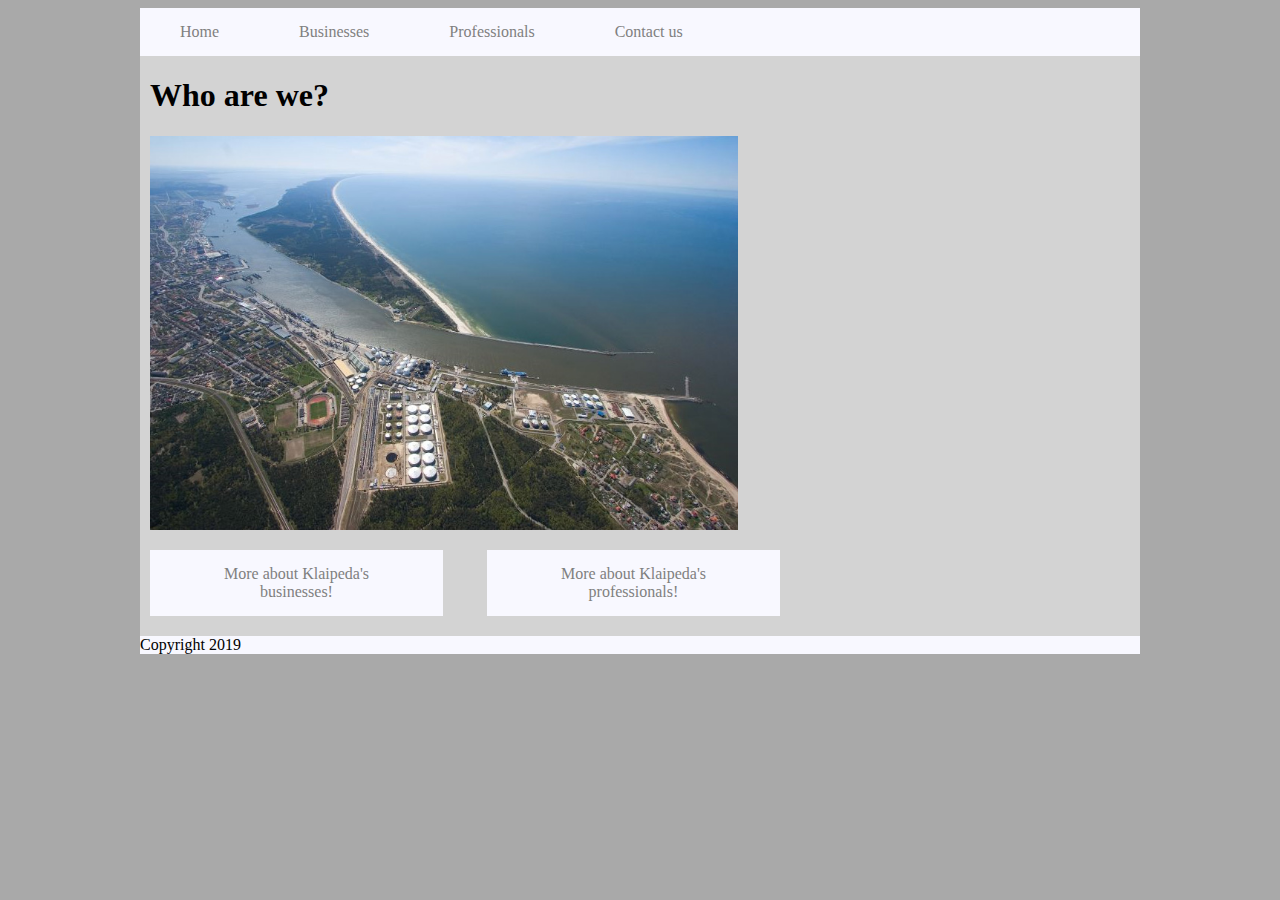
==== index.html @ eb32a470 "Add files via upload" ====
<html>
  <head>
    <title> Best of Klaipeda </title>
    <link rel="stylesheet" type="text/css" href="style.css">
  <head>
  <body>
    <div id="container">
      <header>
        <ul>
				  <li><a href="index.html">Home</a></li>
				  <li><a href="businesses.html">Businesses</a></li>
				  <li><a href="professionals.html">Professionals</a></li>
          <li><a href="contact.html">Contact us</a></li>
				</ul>
      </header>
      <main>
        <div>
          <div id="home-c1">
            <h1> Who are we? </h1>
          </div>
          <div id="home-c2">
            <img class="image1" src="KLP.jpg" alt="Klaipeda City">
          </div>
        </div>
        <div>
  				<div class="home-r">
  						<p><a href="businesses.html">More about Klaipeda's businesses!</a></p>
  				</div>
  				<div class="home-r" id="home-r-c2">
  						<p><a href="professionals.html">More about Klaipeda's professionals!</a></p>
  				</div>
        </div>
      </main>
      <footer>
          <p> Copyright 2019 </p>
      </footer>
    </div>
  </body>
</html>
---- style.css ----
.image1 {
width: 588px
}
body{
  background-color: #A9A9A9;
}
#container{
  width: 1000px;
  margin: 0 auto;
  background-color: #D3D3D3;
}
header {
	background-color: blue;
}
header ul {
  list-style-type: none;
  margin: 0;
  padding: 0;
  overflow: hidden;
  background-color: #F8F8FF;
}
header li {
  float: left;
}
header li a {
  display: block;
  color: grey;
  text-align: center;
  padding: 15px 40px;
  text-decoration: none;
}
header li a:hover {
  background-color: #C0C0C0;
  color: grey;
}
main{
	padding: 0 10px;
}
#home-c1{
	display: inline-block;
	width: 500px;
	background-color: #D3D3D3;
	vertical-align: top;
}
#home-c2{
	display: inline-block;
	width: 600px;
	background-color: #D3D3D3;
	vertical-align: top;
}
.home-r{
	display: inline-block;
	width: 293px;
	background-color: #F8F8FF;
	border: transparent;
	margin-top: 20px;
}
#home-r-c2{
	margin-left: 40px;
	margin-right: 40px;
}
.home-r p {
  float: left;
  margin: 0;
}
.home-r p a {
  display: block;
  color: grey;
  text-align: center;
  padding: 15px 40px;
  text-decoration: none;
}
.home-r p a:hover {
  background-color: #C0C0C0;
  color: grey;
}
footer {
  background-color: #F8F8FF;
  text-color: grey;
}
.imageB {
  border-radius: 50%;
  width: 200px;
}
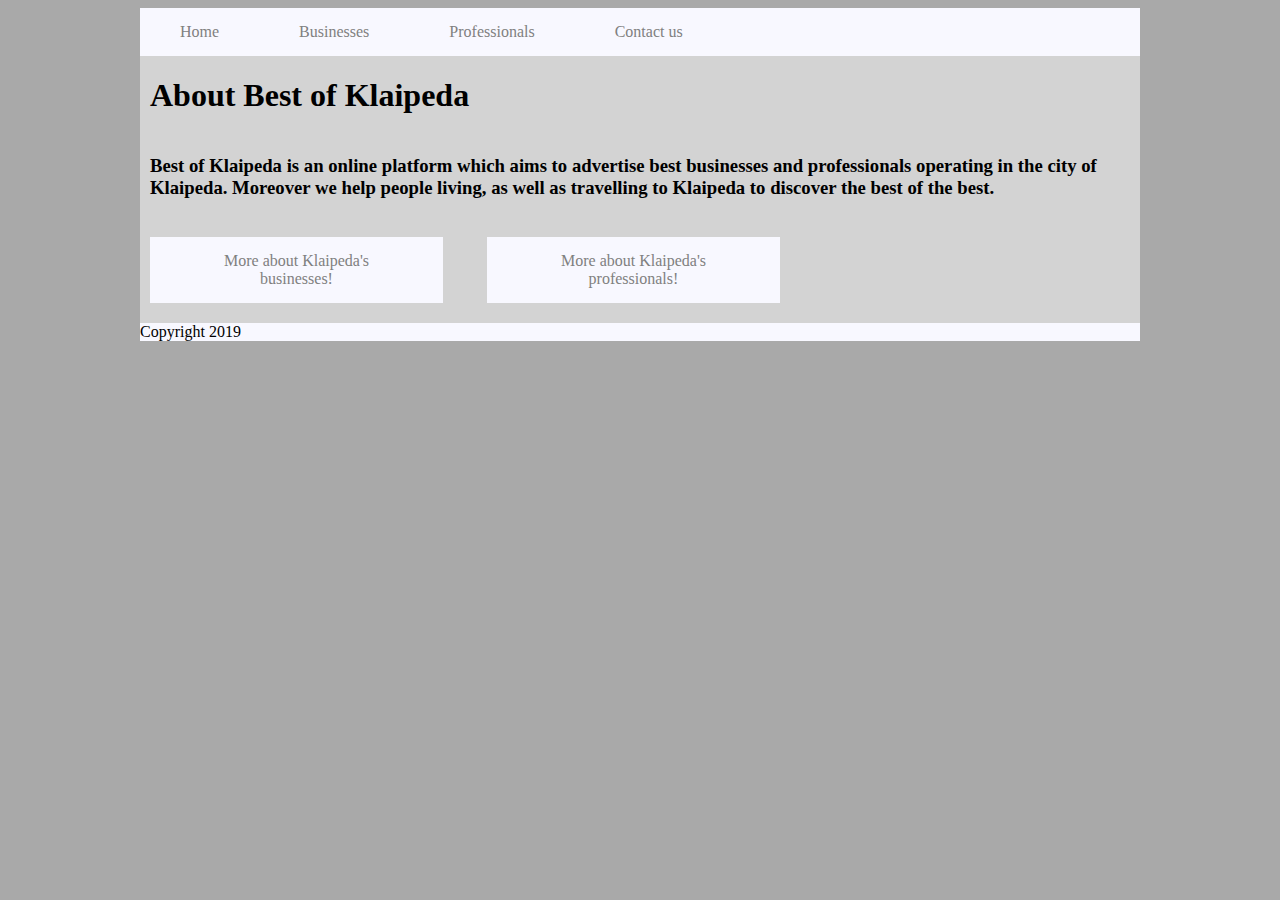
==== commit e22125e1: "Add files via upload" ====
--- a/index.html
+++ b/index.html
@@ -15,12 +15,15 @@
       </header>
       <main>
         <div>
-          <div id="home-c1">
-            <h1> Who are we? </h1>
+          <div class="background1">
+
           </div>
-          <div id="home-c2">
-            <img class="image1" src="KLP.jpg" alt="Klaipeda City">
-          </div>
+        </div>
+        <div id="home-c1">
+          <h1> About Best of Klaipeda </h1>
+        </div>
+        <div class="info">
+          <h3>Best of Klaipeda is an online platform which aims to advertise best businesses and professionals operating in the city of Klaipeda. Moreover we help people living, as well as travelling to Klaipeda to discover the best of the best.</h3>
         </div>
         <div>
   				<div class="home-r">
